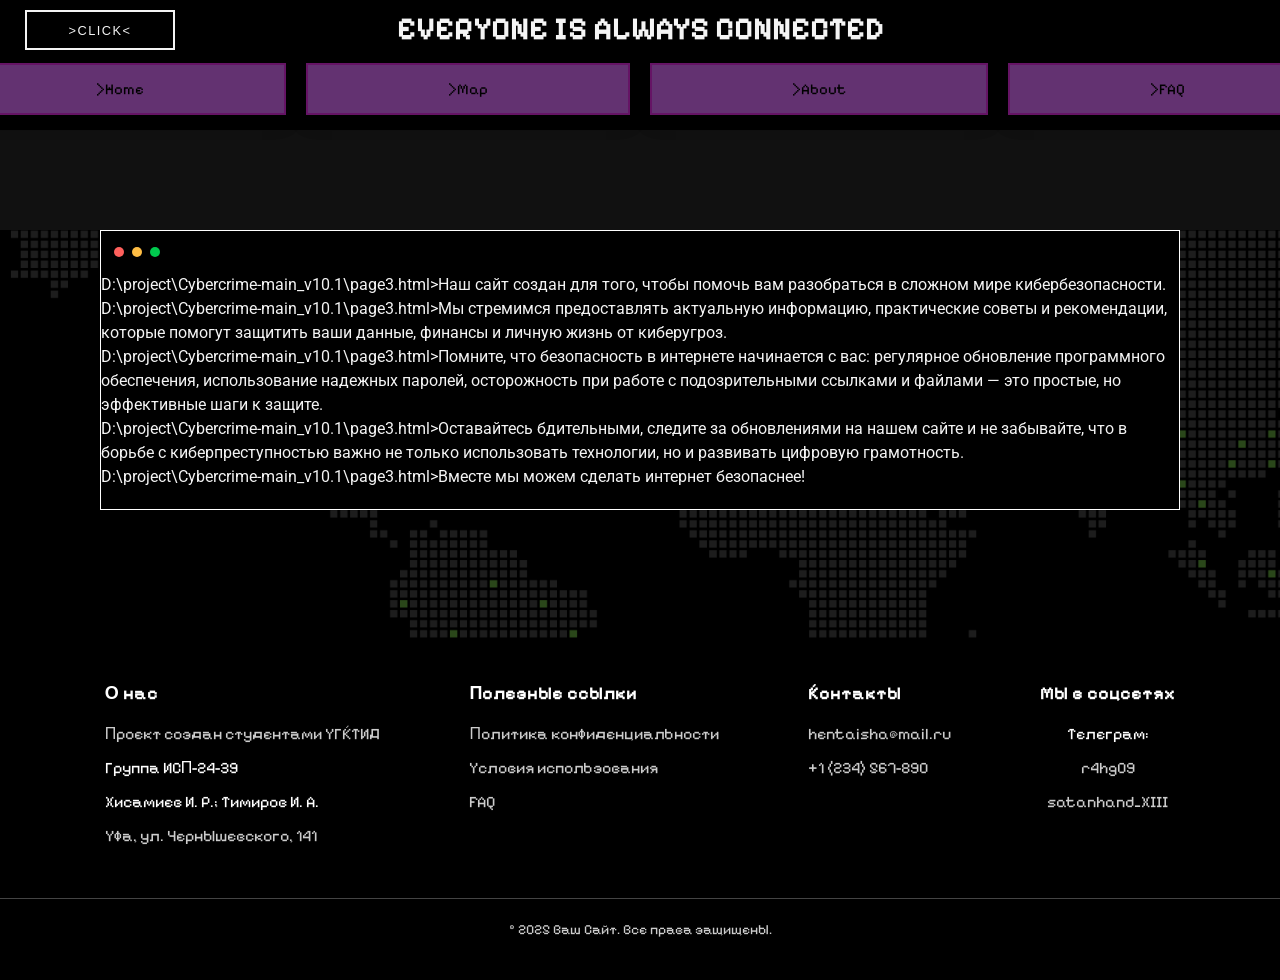
==== page3.html @ 4d67c7a0 "v10.3" ====
<!DOCTYPE html>
<html>
    <head>
   	 <title>Site with dark theme</title>
   	 <meta charset="utf-8">
      <link href="https://fonts.googleapis.com/css2?family=Open+Sans:ital,wght@0,300..800;1,300..800&family=Smooch+Sans:wght@100..900&display=swap" rel="stylesheet">
      <link rel="preconnect" href="https://fonts.googleapis.com">
      <link rel="preconnect" href="https://fonts.gstatic.com" crossorigin>
      <link href="https://fonts.googleapis.com/css2?family=Open+Sans:ital,wght@0,300..800;1,300..800&display=swap" rel="stylesheet">
   	 <link rel="stylesheet" type="text/css" href="css/style.css">
	 <link rel="preconnect" href="https://fonts.googleapis.com">
	 <link rel="preconnect" href="https://fonts.gstatic.com" crossorigin>
	 <link href="https://fonts.googleapis.com/css2?family=Inconsolata:wght@200..900&display=swap" rel="stylesheet">
	 <link rel="preconnect" href="https://fonts.googleapis.com">
	 <link rel="preconnect" href="https://fonts.gstatic.com" crossorigin>
	 <link href="https://fonts.googleapis.com/css2?family=Bebas+Neue&family=Inconsolata:wght@200..900&display=swap" rel="stylesheet">
	 <link rel="preconnect" href="https://fonts.googleapis.com">
	 <link rel="preconnect" href="https://fonts.gstatic.com" crossorigin>
	 <link href="https://fonts.googleapis.com/css2?family=Bebas+Neue&family=Inconsolata:wght@200..900&family=Pixelify+Sans:wght@400..700&display=swap" rel="stylesheet">
	 <link rel="preconnect" href="https://fonts.googleapis.com">
	<link rel="preconnect" href="https://fonts.gstatic.com" crossorigin>
	<link href="https://fonts.googleapis.com/css2?family=Bebas+Neue&family=Inconsolata:wght@200..900&family=Pixelify+Sans:wght@700&family=Rubik+Pixels&display=swap" rel="stylesheet">
	<link rel="preconnect" href="https://fonts.googleapis.com">
	<link rel="preconnect" href="https://fonts.gstatic.com" crossorigin>
	<link href="https://fonts.googleapis.com/css2?family=Dela+Gothic+One&family=Jersey+15&display=swap" 	rel="stylesheet">
	<link rel="preconnect" href="https://fonts.googleapis.com">
	<link rel="preconnect" href="https://fonts.gstatic.com" crossorigin>
	<link href="https://fonts.googleapis.com/css2?family=Geologica:wght@100..900&display=swap" rel="stylesheet">
	<link rel="preconnect" href="https://fonts.googleapis.com">
	<link rel="preconnect" href="https://fonts.gstatic.com" crossorigin>
	<link href="https://fonts.googleapis.com/css2?family=Roboto:ital,wght@0,100..900;1,100..900&display=swap" rel="stylesheet">
	<link rel="preconnect" href="https://fonts.googleapis.com">
	<link rel="preconnect" href="https://fonts.gstatic.com" crossorigin>
	<link href="https://fonts.googleapis.com/css2?family=Roboto:ital,wght@0,100..900;1,100..900&family=Triodion&display=swap" rel="stylesheet">
	<link rel="preconnect" href="https://fonts.googleapis.com">
	<link rel="preconnect" href="https://fonts.gstatic.com" crossorigin>
	<link href="https://fonts.googleapis.com/css2?family=Play:wght@400;700&display=swap" rel="stylesheet">
	<link rel="preconnect" href="https://fonts.googleapis.com">
	<link rel="preconnect" href="https://fonts.gstatic.com" crossorigin>
	<link href="https://fonts.googleapis.com/css2?family=Liter&display=swap" rel="stylesheet">
  <link href="/fonts/CascadiaCode-ExtraLight.otf">
  <link href="https://fonts.googleapis.com/css2?family=Alumni+Sans:ital,wght@0,100..900;1,100..900&display=swap" rel="stylesheet">
    </head>
  
    <body>
 
   	 <div class="wrapper">
   		 <!--<div class="theme-button" id="theme-button">Change theme</div>
   		 <header class="header"> -->
   			 <div class="header__content">
				<button class="song_play" id="ASong" onClick="playPause()">
					<audio
					  src="img/FOREVERT_-_A_Scanner_Darkly_(Zvyki.com).mp3"
					  autoplay
					  loop
					></audio>
					<span class="text__button">>click<</span>
				  </button>
   				 <h1 class="title__top">EVERYONE IS ALWAYS CONNECTED</h1>
   				 <nav class="nav">
   					 <div class="nav__content">
						<a href="index.html"><button href="index.html" class="button__top">>Home</button></a>
            <a href="page_2.html"><button href="page_2.html" class="button__top">>Map</button></a>
            <a href="page3.html"><button href="page3.html" class="button__top">>About</button></a>
            <a href="page4.html"><button href="page4.html" class="button__top">>FAQ</button></a>
   					 </div>
   				 </nav>
   			 </div> 
                

        
          <div class="main__cybercrime wow">
                  
          <div class="card__conclusion_1">
					<div class="card" style="width: 1080px; height: 280px; margin-bottom: 130px; margin-top: 100px;">
					  <div class="tools">
						<div class="circle">
						  <span class="red box"></span>
						</div>
						<div class="circle">
						  <span class="yellow box"></span>
						</div>
						<div class="circle">
						  <span class="green box"></span>
						</div>
					  </div>
					  <div class="card__conclusion">
						<p class="WindCon" style="width: 200;">D:\project\Cybercrime-main_v10.1\page3.html>Наш сайт создан для того, чтобы помочь вам разобраться в сложном мире кибербезопасности.</p>
            <p class="WindCon" style="width: 200;">D:\project\Cybercrime-main_v10.1\page3.html>Мы стремимся предоставлять актуальную информацию, практические советы и рекомендации, которые помогут защитить ваши данные, финансы и личную жизнь от киберугроз.</p>
            <p class="WindCon" style="width: 200;">D:\project\Cybercrime-main_v10.1\page3.html>Помните, что безопасность в интернете начинается с вас: регулярное обновление программного обеспечения, использование надежных паролей, осторожность при работе с подозрительными ссылками и файлами — это простые, но эффективные шаги к защите.</p>
            <p class="WindCon" style="width: 200;">D:\project\Cybercrime-main_v10.1\page3.html>Оставайтесь бдительными, следите за обновлениями на нашем сайте и не забывайте, что в борьбе с киберпреступностью важно не только использовать технологии, но и развивать цифровую грамотность.</p>
            <p class="WindCon" style="width: 200;">D:\project\Cybercrime-main_v10.1\page3.html>Вместе мы можем сделать интернет безопаснее!</p>
                        
					
					</div>
				</div>
            </div>
              </body>
                <footer class="site-footer">
                  <div class="footer-content">
                    <!-- Секция с ссылками -->
                    <div class="footer-section">
                    <h3>О нас</h3>
                    <ul>
                      <li><a href="http://ugktid.ru/">Проект создан студентами УГКТИД</a></li>
                      <li>Группа ИСП-24-39</li>
                      <li>Хисамиев И. Р.; Тимиров И. А.</li>
                      <li><a href="https://yandex.ru/maps/-/CHejnWzu"> Уфа, ул. Чернышевского, 141</a></li>
                    </ul>
                    </div>
                  
                    <div class="footer-section">
                    <h3>Полезные ссылки</h3>
                    <ul>
                      <li><a href="#">Политика конфиденциальности</a></li>
                      <li><a href="#">Условия использования</a></li>
                      <li><a href="#">FAQ</a></li>
                    
                    </ul>
                    </div>
                  
                    <div class="footer-section">
                    <h3>Контакты</h3>
                    <ul>
                      <li><a href="mailto:info@example.com">hentaisha@mail.ru</a></li>
                      <li><a href="tel:+1234567890">+1 (234) 567-890</a></li>
                    
                    </ul>
                    </div>
                  
                    <!-- Секция с социальными иконками -->
                    <div class="footer-section social-links">
                    <h3>Мы в соцсетях</h3>
                    <ul>
                      <li>Телеграм:</li>
                      <li><a href="https://t.me/r4hg09">r4hg09</a></li>
                      <li><a href="https://t.me/satanhand_XIII">satanhand_XIII</a></li>
                  </ul>
                    </div>
                  </div>
                  <div>
                  <script type="text/javascript" src="js/text.js"></script>
                     <script type="text/javascript" src="js/themes.js"></script>
                  <script type="text/javascript" src="js/audio.js"></script>
                  <script src="js/wow.min.js"></script>
                  <script>
                   new WOW().init();
                   </script>
                  </div>
                  
                  <!-- Копирайт -->
                  <div class="footer-bottom">
                    <p>&copy; 2025 Ваш Сайт. Все права защищены.</p>
                  </div>
                  </footer>
---- css/style.css ----
* {
	border: 0;
	box-sizing: border-box;
	margin: 0;
	padding: 0;
}
:root {
	--hue: 223;
	--primary: hsl(var(--hue),90%,50%);
	--trans-dur: 0.6s;
	--trans-timing: cubic-bezier(0.65,0,0.35,1);
	font-size: calc(60px + (120 - 60) * (100vw - 320px) / (2560 - 320));
}
body,
input {
	font: 1em/1.5 sans-serif;
}
body {
	background-color: hsl(var(--hue),10%,90%);
	color: hsl(var(--hue),10%,10%);
	display: flex;
	height: 100vh;
	transition:
		background-color var(--trans-dur),
		color var(--trans-dur);
	background: -moz-radial-gradient(center, ellipse cover,  #2989d8 0%, #1e5799 100%, #1e5799 100%);


	filter: progid:DXImageTransform.Microsoft.gradient( startColorstr='#2989d8', endColorstr='#1e5799',GradientType=1 );
	 
}
body:has(.switch__input:checked) {
	background-color: hsl(var(--hue),10%,20%);
	color: hsl(var(--hue),10%,90%);
}
.title__top 
{
	text-align: center;
	font-family: "Pixelify Sans", sans-serif;
}
.switch,
.switch__input {
    width: 150px;
    height: 50px;
	display: block;
	-webkit-tap-highlight-color: transparent;
}
.switch {
    width: 150px;
    height: 50px;
    position: absolute;
    right: 19px;
    top: 19px;
    display: inline-block;
    cursor: pointer;
    -webkit-user-select: none;
	-moz-user-select: none;
	user-select: none;
}
.switch__icon {
	color: hsla(var(--hue),10%,80%);
	pointer-events: none;
	position: absolute;
	top: 0.375em;
	left: 0.375em;
	width: 0.75em;
	height: 0.75em;
	transition:
		color var(--trans-dur),
		transform var(--trans-dur) var(--trans-timing);
}
.switch__icon:nth-of-type(2) {
	right: 0.375em;
	left: auto;
}
.switch__inner,
.switch__inner-icons {
	border-radius: 0.5em;
	display: block;
	overflow: hidden;
	position: absolute;
	top: 0.25em;
	left: 0.25em;
	width: 2.25em;
	height: 1em;
}
.switch__inner:before,
.switch__inner-icons {
	transition: transform var(--trans-dur) var(--trans-timing);
	transform: translateX(-1.25em);
}
.switch__inner:before {
	background-color: var(--primary);
	border-radius: inherit;
	content: "";
	display: block;
	width: 100%;
	height: 100%;
}
.switch__inner-icons {
	pointer-events: none;
}
.switch__inner-icons .switch__icon {
	color: hsl(0,0%,100%);
	top: 0.125em;
	left: 0.125em;
	transform: translateX(1.25em);
}
.switch__inner-icons .switch__icon:nth-child(2) {
	right: 0.125em;
	left: auto;
}
.switch__input {
	background-color: hsl(0,0%,100%);
	border-radius: 0.75em;
	box-shadow:
		0 0 0 0.0625em hsla(var(--hue),90%,50%,0),
		0 0.125em 0.5em hsla(var(--hue),10%,10%,0.1);
	outline: transparent;
	width: 9.6em;
	height: 1.5em;
	-webkit-appearance: none;
	appearance: none;
	transition:
		background-color var(--trans-dur),
		box-shadow var(--trans-dur);
}
.switch__input:checked {
	background-color: hsl(var(--hue),10%,10%);
}
.switch__input:checked ~ .switch__icon {
	color: hsla(var(--hue),10%,40%);
}
.switch__input:checked ~ .switch__inner:before,
.switch__input:checked ~ .switch__inner-icons {
	transform: translateX(7.8em);
}
.switch__input:not(:checked) ~ .switch__icon:first-of-type,
.switch__input:checked ~ .switch__icon:nth-of-type(2) {
	transform: rotate(360deg);
}
.switch__input:checked ~ .switch__inner-icons .switch__icon:first-of-type {
	transform: translateX(-1.25em) rotate(-360deg);
}
.switch__input:checked ~ .switch__inner-icons .switch__icon:nth-of-type(2) {
	transform: translateX(-1.25em) rotate(360deg);
}
.switch__input:focus-visible {
	box-shadow:
		0 0 0 0.0625em hsla(var(--hue),90%,50%,1),
		0 0.125em 0.5em hsla(var(--hue),10%,10%,0.1);
}
.switch__sr {
	overflow: hidden;
	position: absolute;
	width: 1px;
	height: 1px;
}

body, html
{
    width: 100%;
    height: 100%;
    padding: 0;
    margin: 0;
    font-size: 16px;
}

.wrapper
{
    width: 100%;
	position: relative;
}
.header
{
    background: #ccc;
}

body
{
    background: #111;
    color: #f4f4f4;
    
}
.header{
    background: #000000;
}

.header__content
{
    background: #000000;
    color: #f4f4f4;
}

.nav__item:hover, .nav__item_active
{
    background: #000000;
}

.theme-button
{
    color: #f4f4f4;
    background: #4f7faf;
}

.theme-button:hover
{
    background: #6f9fcf;
}

.button__top {
    background-color: #373737;
	color: white;
}

.header__content
{
    padding: 5px;
}

.nav__content{
	display: flex;
  	justify-content: center;
}
.button__top{
	display: inline-block;
    margin-top: 100px;
    padding: 15px 140px;
    margin: 10px;
	font-size: 15px;
    cursor: pointer;
    text-decoration: 0.4s;
	border: 2px solid #67025e9e;
	background-color: #c262dd82;
	color: black;
	box-shadow: 0 8px 16px 0 rgba(0,0,0,0.2), 0 6px 20px 0 rgba(0,0,0,0.19);
	font-family: "Pixelify Sans", sans-serif;
}

.button__top:hover{
	border-color: white;
	color: white;
	box-shadow: 0 12px 16px 0 rgba(0,0,0,0.24), 0 17px 50px 0 rgba(0,0,0,0.19);
}
.nav__item
{
    display: inline-block;
    vertical-align: middle;
    padding: 15px 25px;
    margin: 2px;
    cursor: pointer;
    text-decoration: none;
}



.main__content
{
    width: 80%;
    margin: 0 auto;
}


.thheme-button
{
    position: absolute;
    right: 5px;
    top: 5px;
    display: inline-block;
    padding: 10px 25px;
    cursor: pointer;
}

.top__inner
{
    color: aliceblue;
    padding-top: 400px;
    font-size: 60px;
}

.top__title
{
    font-family: "Pixelify Sans", italic;
	font-weight: 700px;
}

.top__text
{
    font-size: 50px;
	font-family: "Pixelify Sans", sans-serif;
}

.top{
    background-image: url(../img/1505920898_original.gif);
    background-repeat: no-repeat;
    background-position: top center;
	position: relative;
    background-size: cover;
    height: 700px;
    display: block;
}

.main {
	background-image: url(../img/unnamed.png);
	background-repeat: repeat-y;
	background-size: cover;
	display: block;
	background-attachment: fixed;
}

.lain__pic{
	position: inherit;
	margin-top: 0px;
	margin-left: 0px;
}

.main__tittle__1{
	display: inline-block;
	font-weight: bold;
}

.main__content{
	position: relative;
	text-align: center;
	padding-top: 100px;
}

.wow {
	opacity: 0;
	transition: all .5s .5s ease-out;
  }

.animated {
	opacity: 1;
}
  
.main__text{
	text-align: left;
	font-family: CorsicaRamblerLX, Roboto, Helvetica, Arial, sans-serif;
	font-weight: bold;
	font-size: 25px;
	border-left-style: solid;
  	margin-left: -5px;
  	padding-right: 250px;
	margin-top: 70px;
	margin-right: 300px;
}


h2{
	font-size: 50px;
}

.audio_top{
	position: absolute;
	top: 10px;
}

#song_play {
	position: relative;
	overflow: hidden;
	cursor: pointer;
  }
  
  #song_play a {
	position: relative;
	transition: all .45s ease-Out;
  }
  

  
  #song_play:hover #underline {
	left: 0;
  }

  .song_play {
	position: absolute;
	top: -10px;
	display: inline-flex;
	height: 40px;
	width: 150px;
	border: 2px solid #f4f4f4;
	margin: 20px 20px 20px 20px;
	text-transform: uppercase;
	text-decoration: none;
	font-size: .8em;
	letter-spacing: 1.5px;
	align-items: center;
	justify-content: center;
	overflow: hidden;
	background-color: #444;
	background: transparent;
  }
  
.text__button {
	color: #f4f4f4;
}

.green__text {
	color: #3affc7;
}

.list__hack{
	text-align: center;
	position: relative;
	transition: opacity .5s
}


.main__tittle__2{
	padding-top: 150px;
	margin-left: auto;
	margin-right: auto;
	font-family: "Pixelify Sans", sans-serif;
}

.main__text__1{
	font-family: CorsicaRamblerLX, Roboto, Helvetica, Arial, sans-serif;
	margin-top: 100px;
	font-weight: bold;
	font-size: 25px;
	text-align: right;
}

.masson__pic{
	position: inherit;
	margin-top: 0px;
	margin-left: 0px;

}
.font__list{
	font-family: "Pixelify Sans", sans-serif;
}

.banknot__pic{
	position: absolute;
	margin-top: -365px;
	margin-left: 500px;
}

.main__text__2{
	text-align: left;
	font-family: CorsicaRamblerLX, Roboto, Helvetica, Arial, sans-serif;
	font-weight: bold;
	font-size: 25px;
	border-left-style: solid;
  	margin-left: -5px;
  	padding-right: 250px;
	margin-top: 70px;
	margin-right: 300px;
}

.Green__Dragon__pic{
	height: 400px;
	width: 400px;
	position: absolute;
	top: 1000px;
	left: 900px;
}



.Hacker__death{
	width: 450px;
	height: 240px;
}

.imagina .hoverimg1{
	display: none;
}

.imagina:hover .img1{
	display: none;
}

.imagina:hover .hoverimg1{
	display:block;
}

/* From Uiverse.io by JaydipPrajapati1910 */ 
.card {
	width: 190px;
	height: 254px;
	margin: 0 auto;
	background-color: #000000;
	border: 1px solid white;
	border-radius: 0px;
	z-index: 1;
  }
  
  .tools {
	display: flex;
	align-items: center;
	padding: 9px;
  }
  
  .circle {
	padding: 0 4px;
  }
  
  .box {
	display: inline-block;
	align-items: center;
	width: 10px;
	height: 10px;
	padding: 1px;
	border-radius: 50%;
  }
  
  .red {
	background-color: #ff605c;
  }
  
  .yellow {
	background-color: #ffbd44;
  }
  
  .green {
	background-color: #00ca4e;
  }

.card__1{
	margin-left: 570px;
	margin-top: -500px;
}

.card__2{
	margin-right: 650px;
	margin-top: -350px;
}

.card__3{
	margin-left: 600px;
	margin-top: -300px;
}

.card__4{
	margin-right: 680px;
	margin-top: -250px;
}

.card__5{
	margin-left: 130px;
	margin-top: -300px;
}

.card__6{
	margin-left: 830px;
	margin-top: -340px;
}

.card__7{
	margin-right: 750px;
	margin-top: -550px;
}

.card__8{
	margin-right: 650px;
	margin-top: -80px;
	position: relative;
}

.Part__2 {
	margin-top: 170px;
	font-family: "Pixelify Sans", sans-serif;
	background-color: #000000;
}

.Part__2__content{
	font-size: 80px;
}
.span__1{
	font-size: 30px;
}
.card__9{
	margin-left: 700px;
	margin-top: -270px;
}
.card__10{
	margin-right: 700px;
	margin-top: -320px;
}


.main__cybercrime{
	background-image: url(../img/unnamed.png);
	background-repeat: repeat-y;
	background-size: cover;
	display: block;
	background-attachment: fixed;
	font-family: 'CorsicaRamblerLX', 'Roboto', Helvetica, Arial, sans-serif;
}

.hack__operation{
	margin-left: 150px;
	font-size: 23px;
	margin-right: 550px;
	margin-bottom: 40px;
}



.card__11{
	margin-left: 780px;
	margin-top: -470px;
}

.lenta__img{
	width: 250px;
	height: 80px;
	margin-left: 1150px;
	position: absolute;
	margin-top: -650px;
	margin-right: 0px;
	transform: rotate(45deg);
}

.card__12{
	margin-left: 650px;
	margin-top: -350px;
}

.triodion-regular {
	font-family: "Triodion", serif;
	font-weight: 400;
	font-style: normal;
  }

.play-regular {
	font-family: "Play", serif;
	font-weight: 400;
	font-style: normal;
  }
  
.play-bold {
	font-family: "Play", serif;
	font-weight: 700;
	font-style: normal;
  }

/* Основные стили для футера */
.site-footer {
	background-color: #000000;
	color: #fff;
	padding: 40px 0;
	font-family: "Pixelify Sans", sans-serif;
  }
  
  .footer-content {
	display: flex;
	flex-wrap: wrap;
	justify-content: space-around;
	max-width: 1200px;
	margin: 0 auto;
	padding: 0 20px;
  }
  
  .footer-section {
	margin-bottom: 20px;
  }
  
  .footer-section h3 {
	font-size: 18px;
	margin-bottom: 15px;
	color: #fff;
  }
  
  .footer-section ul {
	list-style: none;
	padding: 0;
  }
  
  .footer-section ul li {
	margin-bottom: 10px;
  }
  
  .footer-section ul li a {
	color: #ccc;
	text-decoration: none;
	transition: color 0.3s ease;
  }
  
  .footer-section ul li a:hover {
	color: #fff;
  }
  
  /* Стили для социальных иконок */
  .social-links {
	text-align: center;
  }
  
  .social-icon {
	color: #fff;
	font-size: 20px;
	margin: 0 10px;
	transition: color 0.3s ease;
  }
  
  .social-icon:hover {
	color: #0077b5; /* Цвет для LinkedIn, можно изменить */
  }
  
  /* Стили для нижней части футера */
  .footer-bottom {
	text-align: center;
	padding-top: 20px;
	border-top: 1px solid #444;
	margin-top: 20px;
  }
  
  .footer-bottom p {
	margin: 0;
	font-size: 14px;
	color: #ccc;
  }
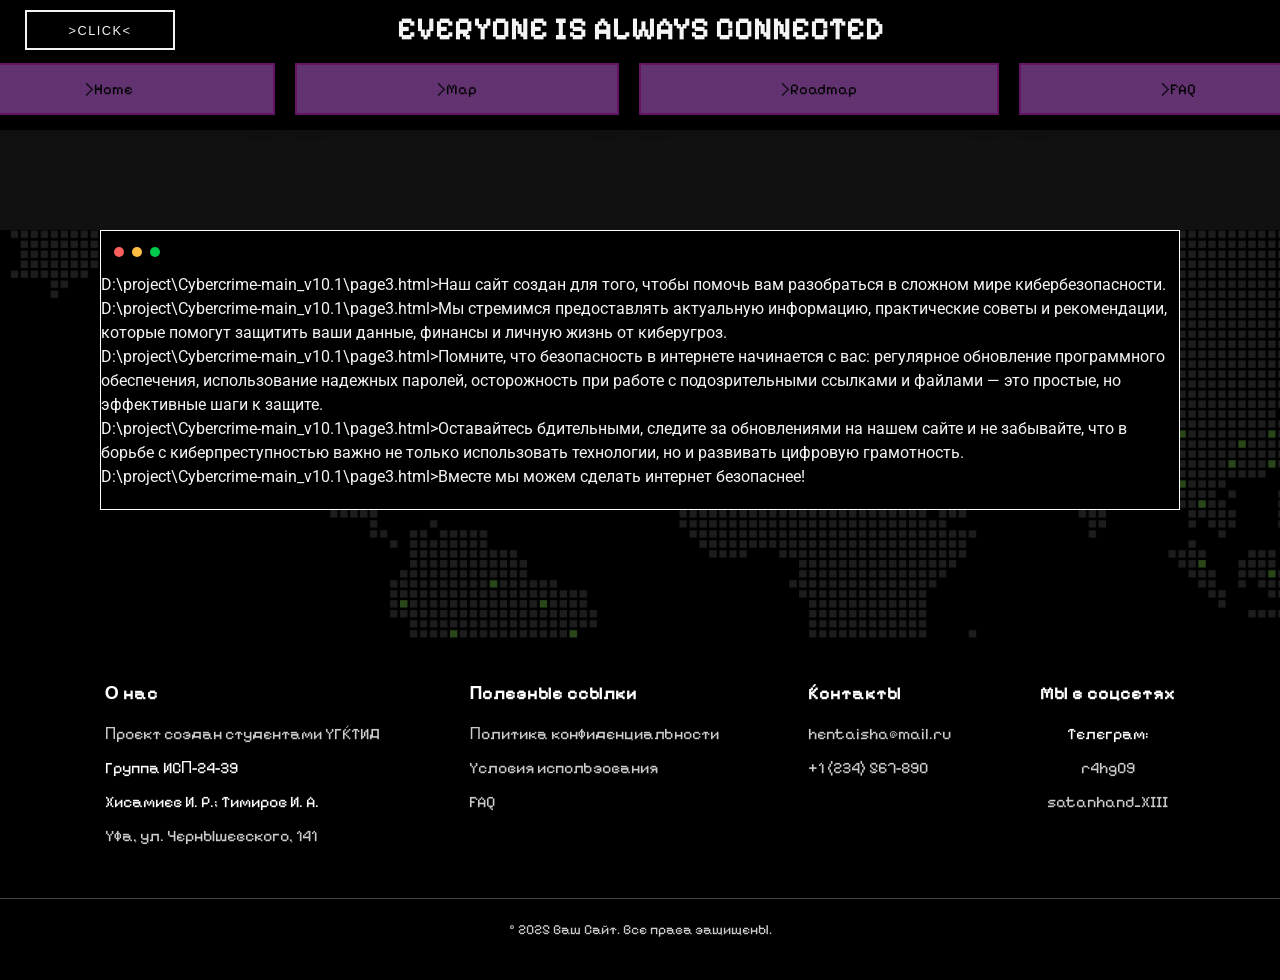
==== commit 8780819f: "v11 React" ====
--- a/page3.html
+++ b/page3.html
@@ -59,10 +59,10 @@
    				 <h1 class="title__top">EVERYONE IS ALWAYS CONNECTED</h1>
    				 <nav class="nav">
    					 <div class="nav__content">
-						<a href="index.html"><button href="index.html" class="button__top">>Home</button></a>
-            <a href="page_2.html"><button href="page_2.html" class="button__top">>Map</button></a>
-            <a href="page3.html"><button href="page3.html" class="button__top">>About</button></a>
-            <a href="page4.html"><button href="page4.html" class="button__top">>FAQ</button></a>
+              <a href="index.html"><button href="index.html" class="button__top">>Home</button></a>
+              <a href="page_2.html"><button href="page_2.html" class="button__top">>Map</button></a>
+              <a href="page_4.html"><button href="page_4.html" class="button__top">>Roadmap</button></a>
+              <a href="page3.html"><button href="page3.html" class="button__top">>FAQ</button></a>
    					 </div>
    				 </nav>
    			 </div> 
--- a/css/style.css
+++ b/css/style.css
@@ -714,4 +714,8 @@
 	color: #ccc;
   }
 
-
+@media (min-height: 1080px){
+	body{
+		zoom: 1.35
+	}
+}
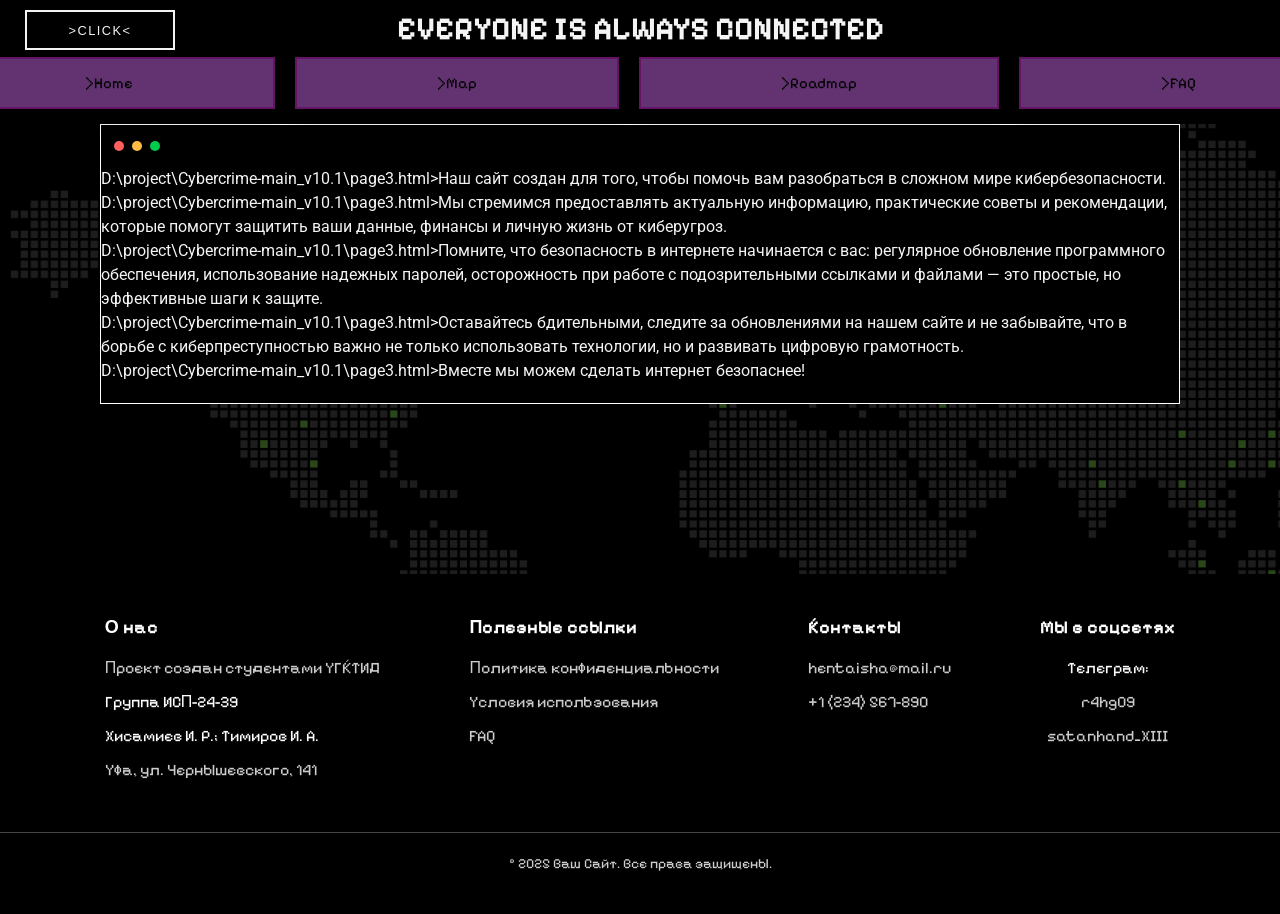
==== commit c6a8d20e: "v11.1" ====
--- a/page3.html
+++ b/page3.html
@@ -57,6 +57,7 @@
 					<span class="text__button">>click<</span>
 				  </button>
    				 <h1 class="title__top">EVERYONE IS ALWAYS CONNECTED</h1>
+            <a href="pashalko.html"><p style="margin-top: -30px; margin-left: 1800px;">пасхалко</p></a>
    				 <nav class="nav">
    					 <div class="nav__content">
               <a href="index.html"><button href="index.html" class="button__top">>Home</button></a>
@@ -72,7 +73,7 @@
           <div class="main__cybercrime wow">
                   
           <div class="card__conclusion_1">
-					<div class="card" style="width: 1080px; height: 280px; margin-bottom: 130px; margin-top: 100px;">
+					<div class="card" style="width: 1080px; height: 280px; margin-bottom: 170px; margin-top: 0px;">
 					  <div class="tools">
 						<div class="circle">
 						  <span class="red box"></span>
--- a/css/style.css
+++ b/css/style.css
@@ -24,6 +24,7 @@
 		background-color var(--trans-dur),
 		color var(--trans-dur);
 	background: -moz-radial-gradient(center, ellipse cover,  #2989d8 0%, #1e5799 100%, #1e5799 100%);
+	margin-right: -30px;
 
 
 	filter: progid:DXImageTransform.Microsoft.gradient( startColorstr='#2989d8', endColorstr='#1e5799',GradientType=1 );
@@ -714,8 +715,3 @@
 	color: #ccc;
   }
 
-@media (min-height: 1080px){
-	body{
-		zoom: 1.35
-	}
-}
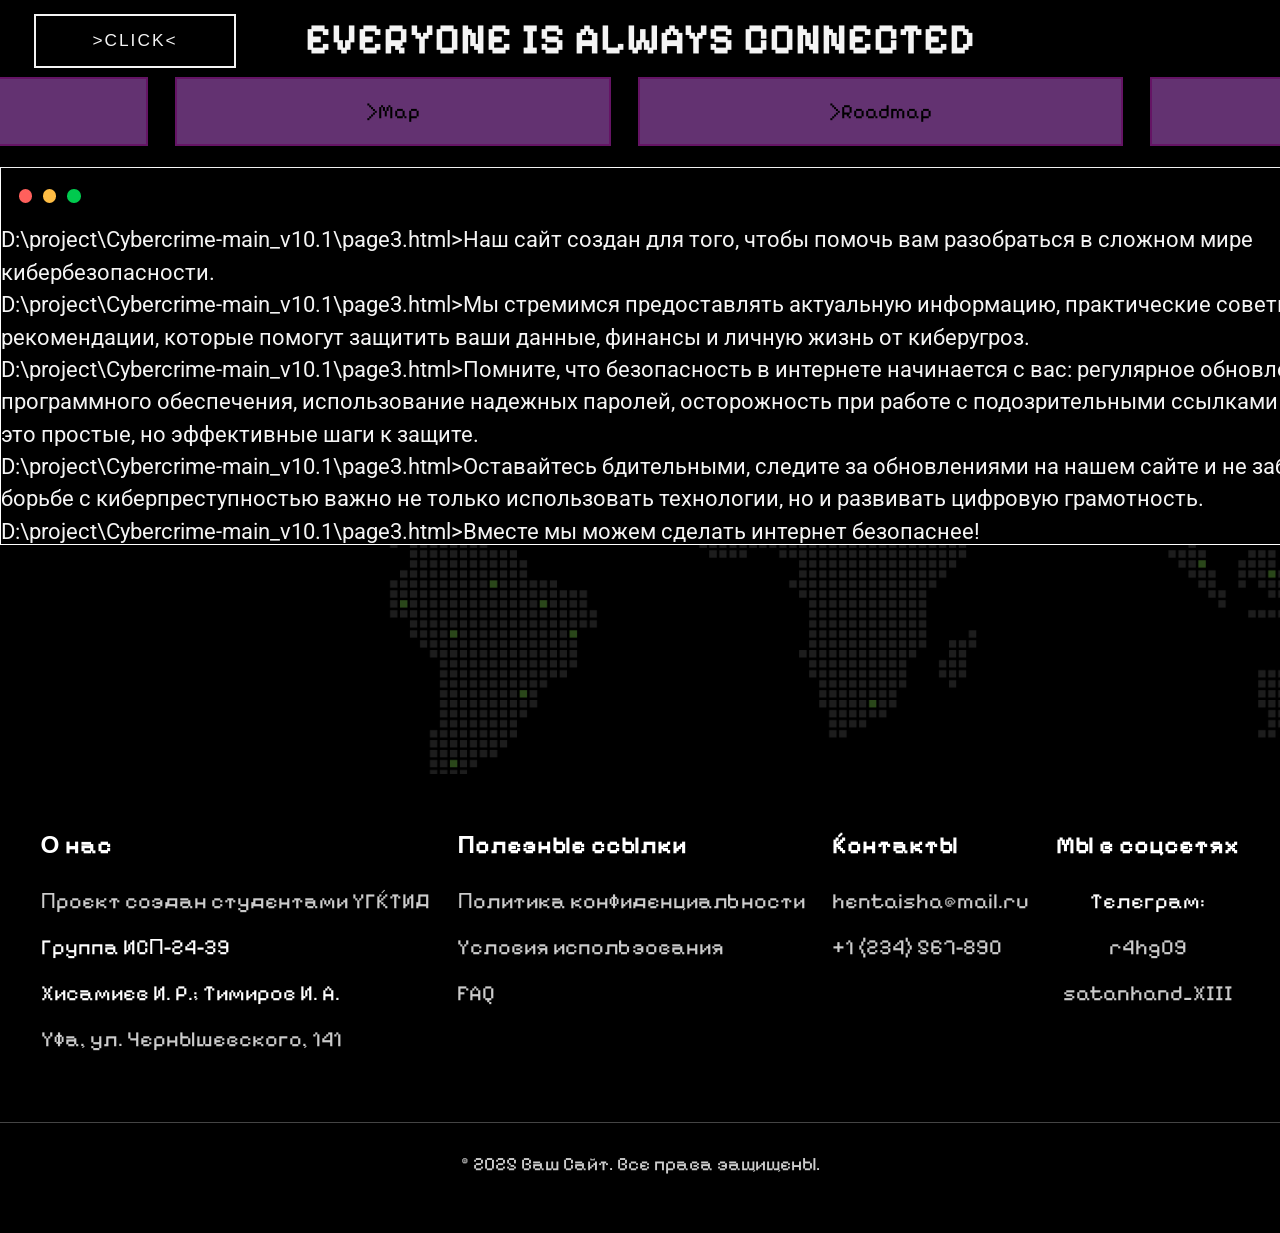
==== commit cb9b6f21: "v11.2" ====
--- a/page3.html
+++ b/page3.html
@@ -147,6 +147,9 @@
                   <script>
                    new WOW().init();
                    </script>
+                   <script>
+                    document.body.style.zoom = "1.35";
+                  </script>
                   </div>
                   
                   <!-- Копирайт -->
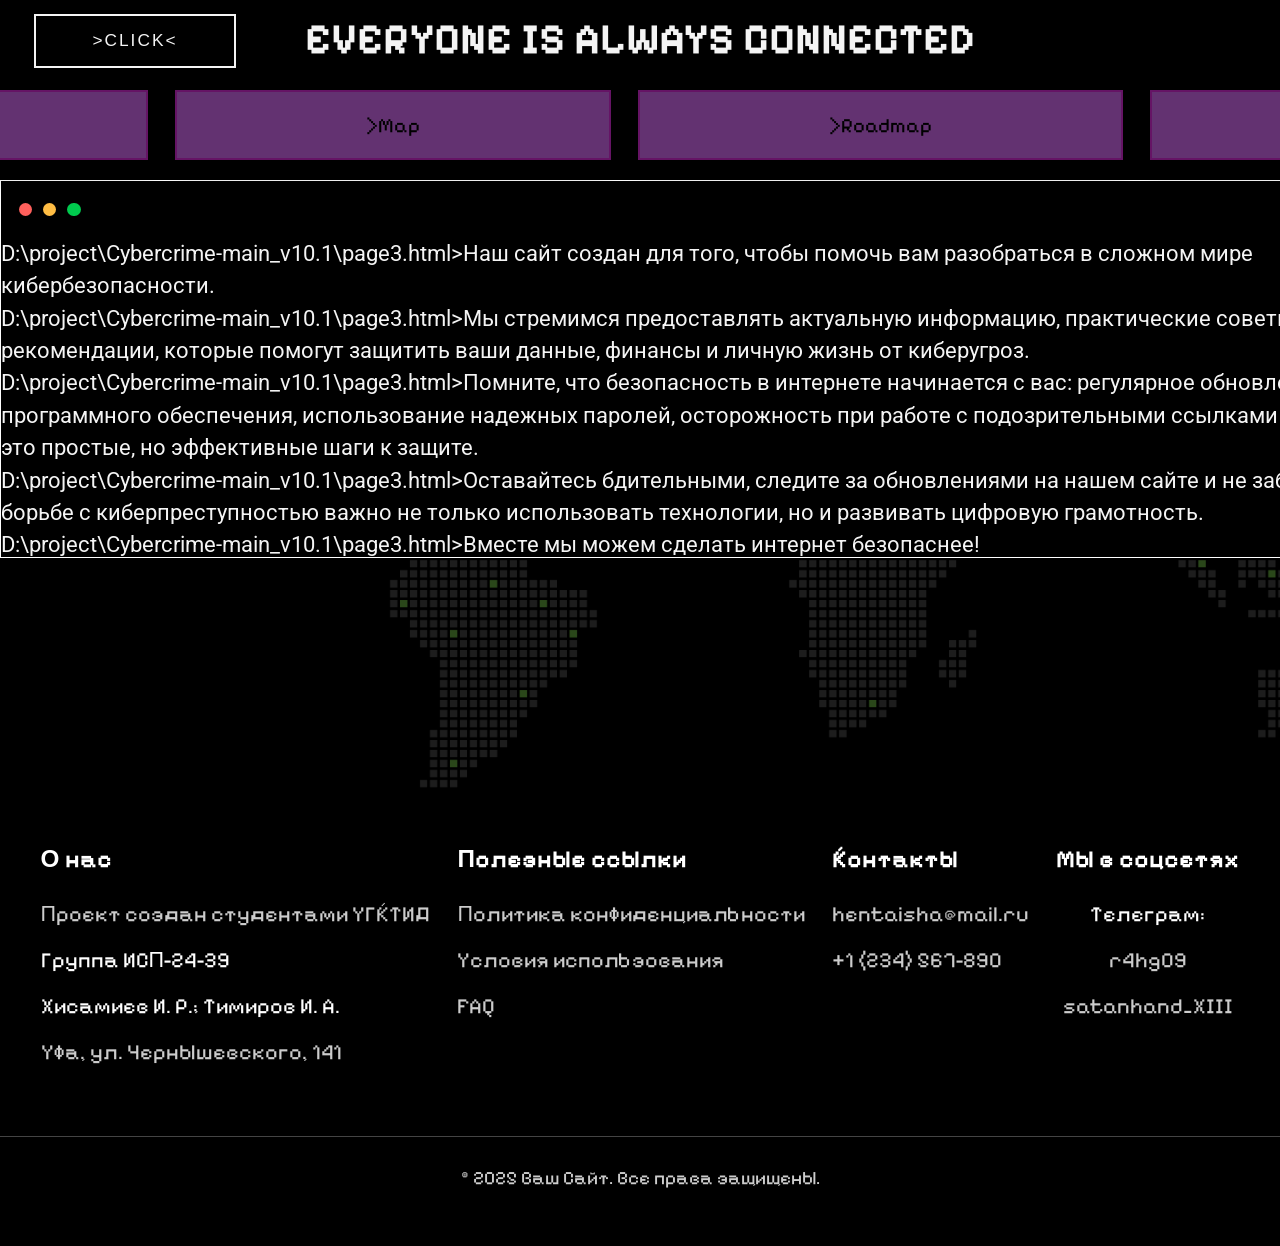
==== commit b9f63ed8: "v11.3 Realise" ====
--- a/page3.html
+++ b/page3.html
@@ -57,7 +57,7 @@
 					<span class="text__button">>click<</span>
 				  </button>
    				 <h1 class="title__top">EVERYONE IS ALWAYS CONNECTED</h1>
-            <a href="pashalko.html"><p style="margin-top: -30px; margin-left: 1800px;">пасхалко</p></a>
+            <a href="pashalko.html"><p style="margin-top: -20px; margin-left: 1300px;">пасхалко</p></a>
    				 <nav class="nav">
    					 <div class="nav__content">
               <a href="index.html"><button href="index.html" class="button__top">>Home</button></a>
